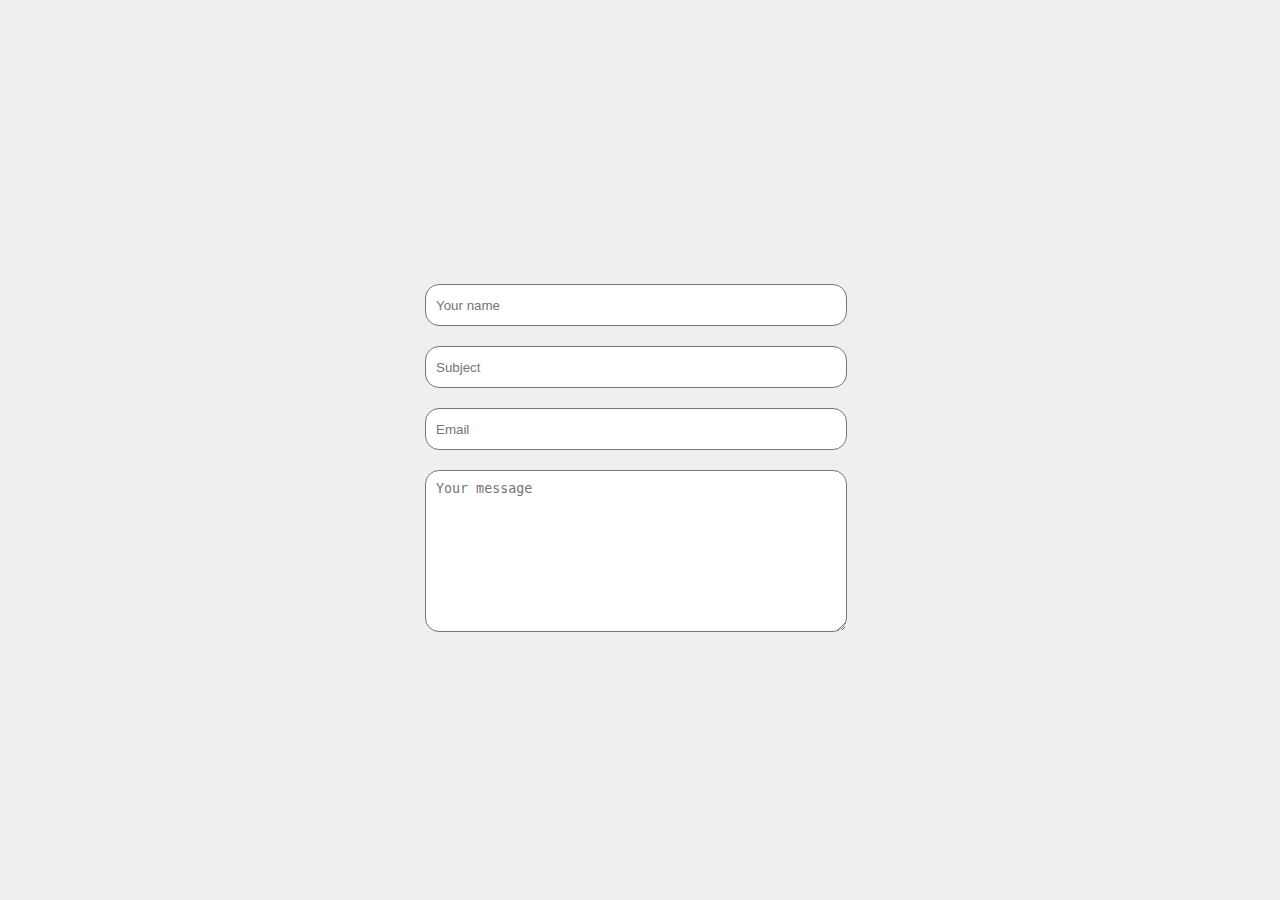
==== contact.html @ 0b525ed1 "changes" ====
<!DOCTYPE html>
<html lang="en">
<head>
    <meta charset="UTF-8">
    <meta http-equiv="X-UA-Compatible" content="IE=edge">
    <meta name="viewport" content="width=device-width, initial-scale=1.0">
    <title>Contact Form</title>
    <link rel="stylesheet" href="contact.css">
</head>
<body>
    <div class="contact-box">
    <form>
    <input type="text" class ="input-field" placeholder="Your name">
    <input type="text" class ="input-field" placeholder="Subject">
    <input type="text" class ="input-field" placeholder="Email">
    <textarea type ="text" class="input-field textarea-field"placeholder="Your message"></textarea>
</form>
</div>
</body>
</html>
---- contact.css ----
*
{
    margin: 0;
    padding: 0;
}
body{
    background-color: #efefef;
    font-family: sans-serif;
}
.contact-box{
    width: 500px;
    background-color: 0 0 20px 0 #999;
    top:50%;
    left: 50%;
    transform: translate(-50%,-50%);
    position: absolute;
}
form{
    margin: 35px;
}
.input-field{
    width: 400px;
    height: 40px;
    margin-top: 20px;
    padding-left: 10px;
    padding-right: 10px;
    border: 1px solid #777;
    border-radius: 14px;
    outline: none;
}
.textarea-field{
    height: 150px;
    padding-top: 10px;
}
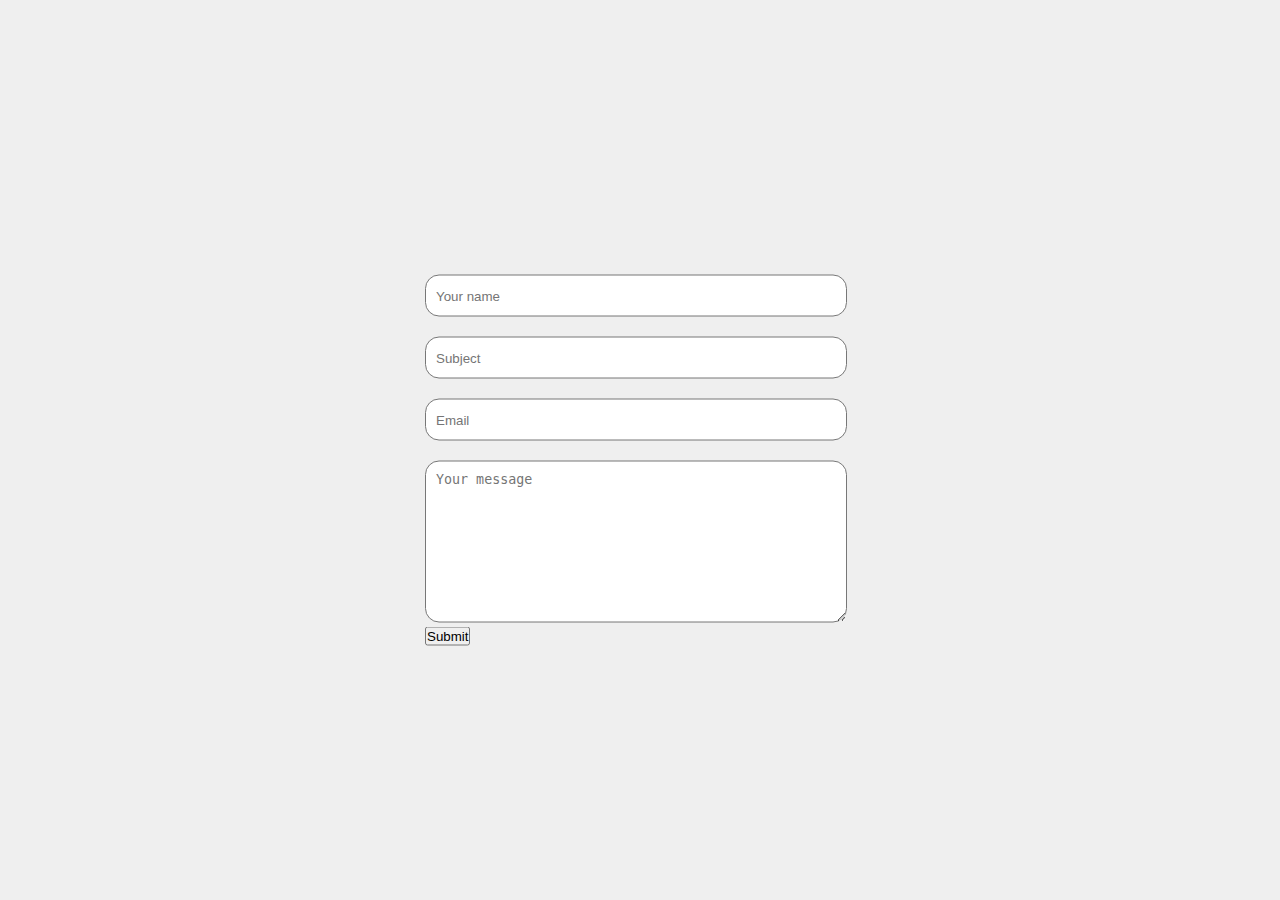
==== commit 19b13e4f: "changes" ====
--- a/contact.html
+++ b/contact.html
@@ -14,6 +14,7 @@
     <input type="text" class ="input-field" placeholder="Subject">
     <input type="text" class ="input-field" placeholder="Email">
     <textarea type ="text" class="input-field textarea-field"placeholder="Your message"></textarea>
+    <button>Submit</button>
 </form>
 </div>
 </body>
